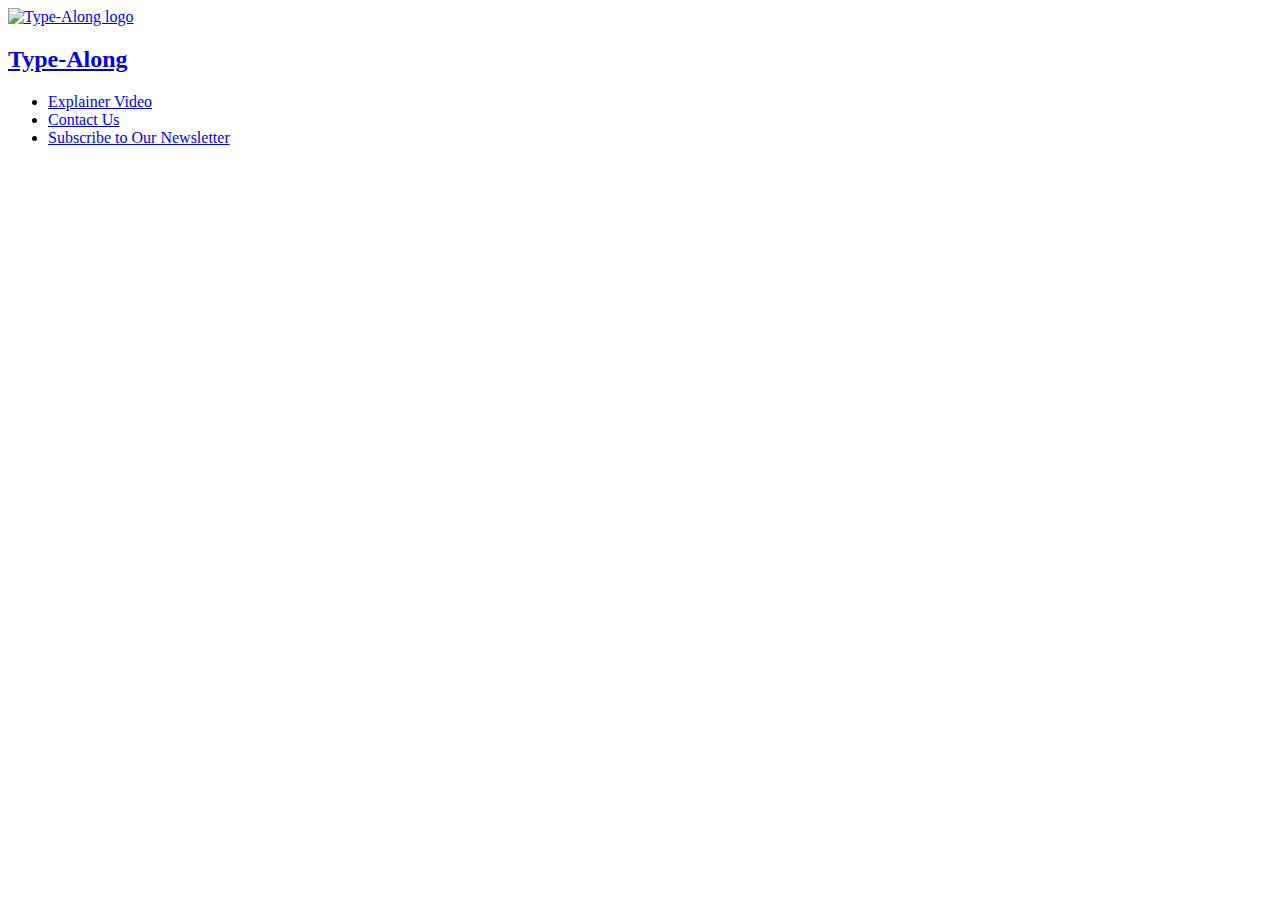
==== contact.html @ 0af29828 "added html pages" ====
<!DOCTYPE html>
<html lang="en">
<head>
    <meta charset="UTF-8">
    <meta http-equiv="X-UA-Compatible" content="IE=edge">
    <meta name="viewport" content="width=device-width, initial-scale=1.0">
    <title>Type-Along</title>
    <link rel="stylesheet" href="/css/styles.css">
</head>
<body>
    <header class="nav-bar">
        <a class="home" href="index.html">
            <div class="home_btn">
                <img class="logo_img" src="images/logo_svg.svg" alt="Type-Along logo" />
                <h2>Type-Along</h2>
            </div>
        </a>
        <nav>
            <ul class="nav-links">
                <li><a href="explainer.html">Explainer Video</a></li>
                <li><a href="contact.html">Contact Us</a></li>
                <li><a href="https://docs.google.com/forms/d/e/1FAIpQLSctcEZnoB8sQ0unMjsQLvl2Uapf-1H2CiupHYw-YrL4CzZnbg/viewform"
                    target="_blank" rel="noopener"">Subscribe to Our Newsletter</a></li>
            </ul>
        </nav>
    </header>

    <div class="contact-container">
        <iframe class="contact-form"
        src="https://docs.google.com/forms/d/e/1FAIpQLSeVVRAKkQPu0VR2hU2uVO5y_OauqFFeuYCP5WJ4zAgPiFLw_w/viewform?embedded=true"
        width="700" height="520" frameborder="0" marginheight="0" marginwidth="0">Loading…</iframe>
    </div>
    
</body>
</html>
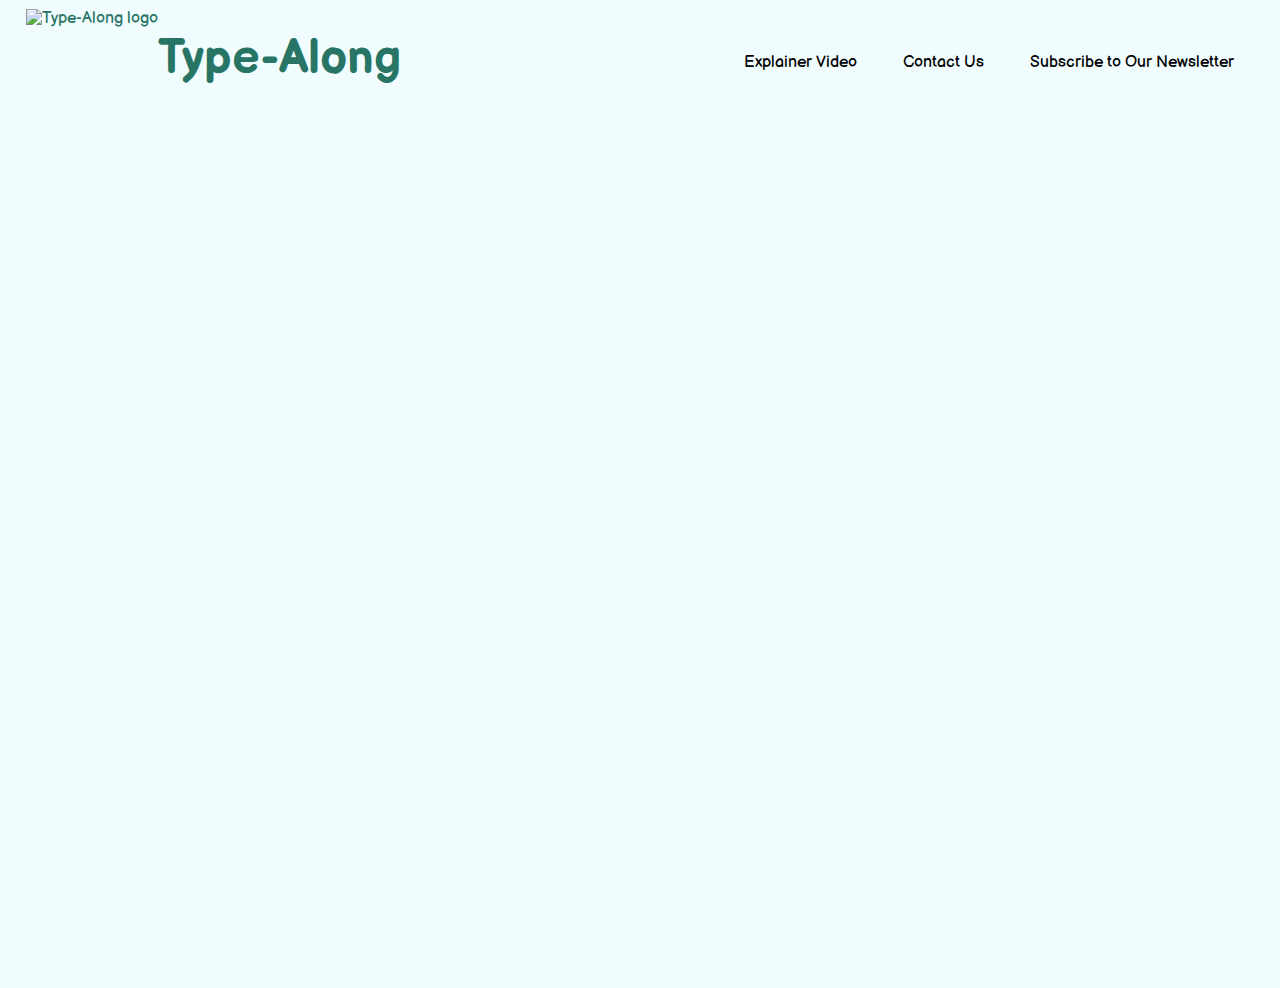
==== commit 65bb3ab4: "updated css link reference" ====
--- a/contact.html
+++ b/contact.html
@@ -5,7 +5,7 @@
     <meta http-equiv="X-UA-Compatible" content="IE=edge">
     <meta name="viewport" content="width=device-width, initial-scale=1.0">
     <title>Type-Along</title>
-    <link rel="stylesheet" href="/css/styles.css">
+    <link rel="stylesheet" href="css/styles.css">
 </head>
 <body>
     <header class="nav-bar">
--- a/css/styles.css
+++ b/css/styles.css
@@ -0,0 +1,499 @@
+@import url('https://fonts.googleapis.com/css2?family=Balsamiq+Sans&display=swap');
+
+* {
+    font-family: "Balsamiq Sans", "Arial";
+}
+
+/* ----------------------------------- Elements ----------------------------------- */
+
+body {
+    background-color: #F1FCFF;
+    font-family: 'Balsamiq Sans', 'Arial';
+    font-style: normal;
+    font-size: 24px;
+    margin: 0px;
+}
+
+
+h1, h2 {
+    font-style: normal;
+    font-weight: 700;
+    line-height: 130%;
+    display: flex;
+    align-items: center;
+    margin: 0;
+}
+
+h1 {
+    font-size: 64px;
+}
+
+h2 {
+    font-size: 56px;
+}
+
+p {
+    font-size: 24px;
+    font-weight: 400;
+    line-height: 170%;
+}
+
+header {
+    display: flex;
+    justify-content: space-between;
+    align-items: center;
+    margin: 0px;
+    padding: 1vh 2%;
+    position:relative;
+    background-color: #F1FCFF;
+}
+
+li, a, button {
+    text-decoration: none;
+}
+
+nav {
+    margin: none;
+    padding: none;
+}
+
+main {
+    display: flex;
+    padding: 0% 0% 0% 4%;
+    margin-bottom: 20px;
+    align-items: center;
+    background-image: linear-gradient(to right, #F2FEFD, #AFD6D1);
+    height: 100vh;
+    justify-content: space-between;
+}
+
+section {
+    margin: 8%;
+    display: flex;
+    flex-direction: row;
+    align-items: center;
+}
+
+span {
+    color: #349F87;
+    font-weight: bold;
+}
+
+/* ----------------------------------- Classes ----------------------------------- */
+
+.home_btn {
+    margin: none;
+    padding: none;
+    cursor: pointer;
+    display: flex;
+    justify-content: center;
+}
+
+.home {
+    color: #287565;
+}
+
+.contact-form {
+    display: block;
+    border: none;
+    height: calc(100vh - 30px);
+    width: 100%;
+}
+
+.iframe-container {
+    position: relative;
+    padding-bottom: 56.25%; /* 16:9 */
+    height: 0;
+}
+
+.video-spacer {
+    height: 100vh;
+    max-width: 900px;
+    margin: 0 auto;
+    padding: 1rem;
+}
+
+.video-frame {
+    position: absolute;
+    top: 0;
+    left: 0;
+    width: 100%;
+    height: 100%;
+    border: none;
+}
+
+.nav-links {
+    list-style: none;
+}
+
+.nav-links li {
+    display: inline-block;
+    padding: 0 20px;
+}
+
+.nav-links li a {
+    transition: all 0.3s ease 0s;
+    color: black;
+}
+
+.logo_img {
+    height: 100px;
+}
+
+.hero-text{
+    width: 125%;
+}
+
+.hero-img {
+    width: 100%;
+    float: left;
+}
+
+.text-container {
+    margin-right: auto;
+    width: 55%;
+}
+
+.hero-cta {
+    display: inline-block;
+    color: black;
+    padding: 25px 25px;
+    background: #A8E5B0;
+    border-radius: 100px;
+    font-weight: bold;
+}
+
+.sec4 {
+    display: flex;
+    flex-direction: row;
+    justify-content: center;
+    flex-wrap: nowrap;
+    margin-top: 10vh;
+}
+
+.sec4img {
+    width: 100%;
+    padding-right: 5%;
+    align-self: center;
+}
+
+.sec4text {
+    float: left;
+    max-width: 50%;
+}
+
+.sec5 {
+    display: flex;
+    flex-direction: column;
+    max-width: 100%;
+    text-align: center;
+}
+
+.subscribePrompt {
+    background-color: #A8E5B0;
+    align-self: center;
+    width: 92%;
+    max-height: 100%;
+    border-radius: 24px;
+    display: flex;
+    flex-direction: row;
+    z-index: 1;
+    transform: translateY(50%);
+}
+
+.sec5 > h1 {
+    justify-content: center;
+    margin-bottom: 65px;
+}
+
+.sec5text {
+    max-width: 70%;
+    font-size: 40px;
+    margin-top: 50px;
+    margin-bottom: 50px;
+    margin-left: 5%;
+    margin-right: auto;
+}
+
+.sec5button {
+    background-color: #349F87;
+    align-self: center;
+    color: #FFFFFF;
+    width: 25%;
+    height: 150%;
+    border-radius: 100px;
+    margin-right: 5%;
+    text-decoration: none;
+}
+
+.sec5button > p {
+    margin-left: 5%;
+    margin-right: 5%;
+    line-height: 100%;
+}
+
+.sec5button:hover {
+    background-color: #287565;
+}
+
+
+
+
+footer.page-footer {
+    background-color: #349F87;
+    margin: 0px;
+}
+
+.spacer {
+    height: 120px;
+}
+
+.footer-logo {
+    display: flex;
+    justify-content: center;
+}
+
+.footer-logo > h3 {
+    font-size: 36px;
+    align-self: center;;
+}
+
+.footer-text {
+    color: #FFFFFF;
+}
+
+.main-footer > .footer-text {
+    transform: translateY(-50%);
+    text-align: center;
+}
+
+.footer-trailer {
+    display: flex;
+    flex-direction: row;
+    width: 100%;
+    align-items: center;
+}
+
+.footer-trailer > .footer-text {
+    text-align: left;
+    padding-left: 2%;
+    margin-right: auto;
+}
+
+.footer-outlinks {
+    display: flex;
+    flex-direction: row;
+    align-content: center;
+    align-items: baseline;
+    justify-content: flex-end;
+    padding-top: 5px;
+    padding-bottom: 5px;
+    padding-right: 2%;
+}
+
+.footer-outlinks > a > img {
+    text-align: right;
+    padding: 14px;
+    height: 70px;
+    width: 70px;
+}
+
+.section-img {
+    max-width: 45%;
+    float: right;
+}
+
+@media screen and (max-width: 3000px) {
+    h1 {
+        font-size: 80px;
+    }
+    h2 {
+        font-size: 72px;
+    }
+    p {
+        font-size: 42px;
+    }
+    a {
+        font-size: 34px;
+    }
+    .sec5text {
+        font-size: 62px;
+    }
+    .sec5button > p{
+        margin: 5%;
+    }
+    .text-container {
+        width: 45%;
+        margin-right: auto;
+    }
+}
+
+@media screen and (max-width: 2000px) {
+    h1 {
+        font-size: 56px;
+    }
+    h2 {
+        font-size: 48px;
+    }
+    p {
+        font-size: 28px;
+    }
+    a {
+        font-size: 28px;
+    }
+    .sec5text {
+        font-size: 48px;
+    }
+    .section-img {
+        max-width: 40%;
+    }
+}
+
+
+@media screen and (max-width: 1500px) {
+    h1 {
+        font-size: 56px;
+    }
+    h2 {
+        font-size: 48px;
+    }
+    p {
+        font-size: 16px;
+    }
+    a {
+        font-size: 16px;
+    }
+    .sec5text {
+        font-size: 34px;
+    }
+    .sec5button > p {
+        margin: 10%;
+    }
+}
+
+@media screen and (max-width: 400px) {
+    h1 {
+        font-size: 36px;
+    }
+    h2 {
+        font-size: 24px;
+    }
+    p {
+        font-size: 14px;
+    }
+    a {
+        font-size: 14px;
+    }
+    .sec5text {
+        font-size: 14px;
+    }
+    .sec5button > p {
+        margin: 10%;
+    }
+
+    section, main {
+        flex-direction: column;
+        justify-content: center;
+    }
+
+    .sec5 > h1 {
+        font-size: 36px;
+    }
+
+    main {
+        position: relative;
+    }
+}
+
+
+
+
+/* ----------------------------------- Responsiveness ----------------------------------- */
+
+/*
+@media screen and (max-width:1180px) {
+    h1 {
+        font-size: 56px;
+    }
+    h2 {
+        font-size: 48px;
+    }
+    p {
+        font-size: 18px;
+    }
+    a {
+        font-size: 18px;
+    }
+    .hero-img {
+       height: 80%;
+    }
+
+    .section-img {
+        background-size: contain
+    }
+}
+
+@media screen and (max-width:900px) {
+    h1 {
+        font-size: 36px;
+    }
+    h2 {
+        font-size: 24px;
+    }
+    p {
+        font-size: 16px;
+    }
+    a {
+        font-size: 16px;
+    }
+    .hero-img {
+        height: 60%;
+     }
+}
+
+@media screen and (max-width:600px) {
+    h1 {
+        font-size: 24px;
+        text-align: center;
+    }
+    h2 {
+        font-size: 16px;
+        text-align: center;
+    }
+    p {
+        font-size: 12px;
+        text-align: center;
+    }
+    a {
+        font-size: 12px;
+    }
+    section{ 
+        flex-direction: column;
+        flex-wrap: wrap;
+        justify-content: center;
+    }
+    .logo_img {
+        height: 50px;
+    }
+    .hero-img {
+        height: 45%;
+     }
+}
+
+*/
+
+/* Feel free to reuse this style for section 2 & 3 
+
+.sec3 > h1 {
+    justify-content: center;
+    margin-top: 150px;
+    margin-bottom: 65px;
+}
+
+.sec4 > h1 {
+    justify-content: center;
+    margin-top: 150px;
+    margin-bottom: 65px;
+}
+
+*/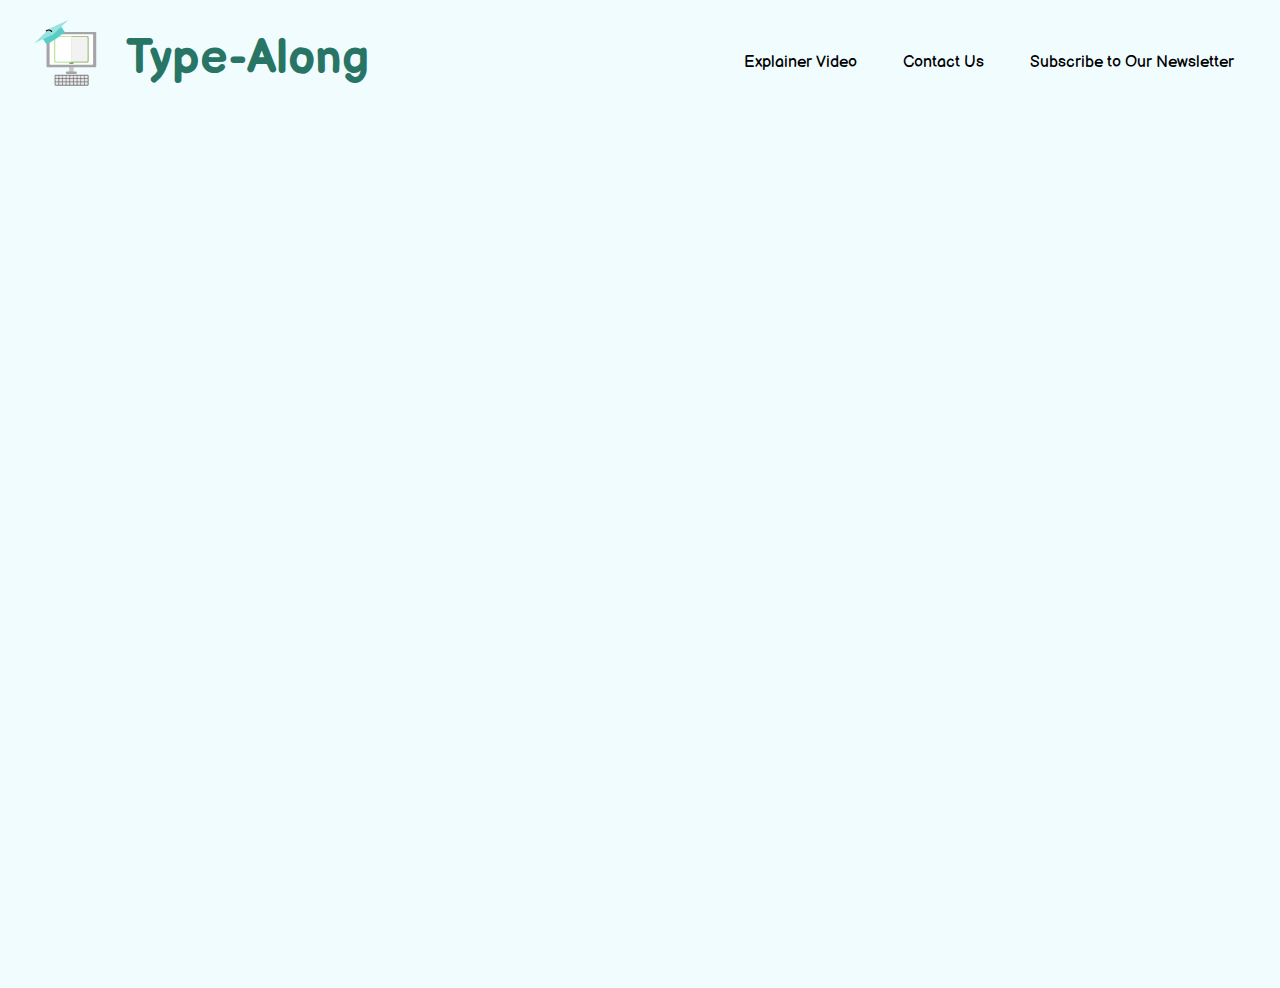
==== commit 5152aafc: "fixed broken logo img links" ====
--- a/contact.html
+++ b/contact.html
@@ -11,7 +11,7 @@
     <header class="nav-bar">
         <a class="home" href="index.html">
             <div class="home_btn">
-                <img class="logo_img" src="images/logo_svg.svg" alt="Type-Along logo" />
+                <img class="logo_img" src="Images/logo_svg.svg" alt="Type-Along logo" />
                 <h2>Type-Along</h2>
             </div>
         </a>
